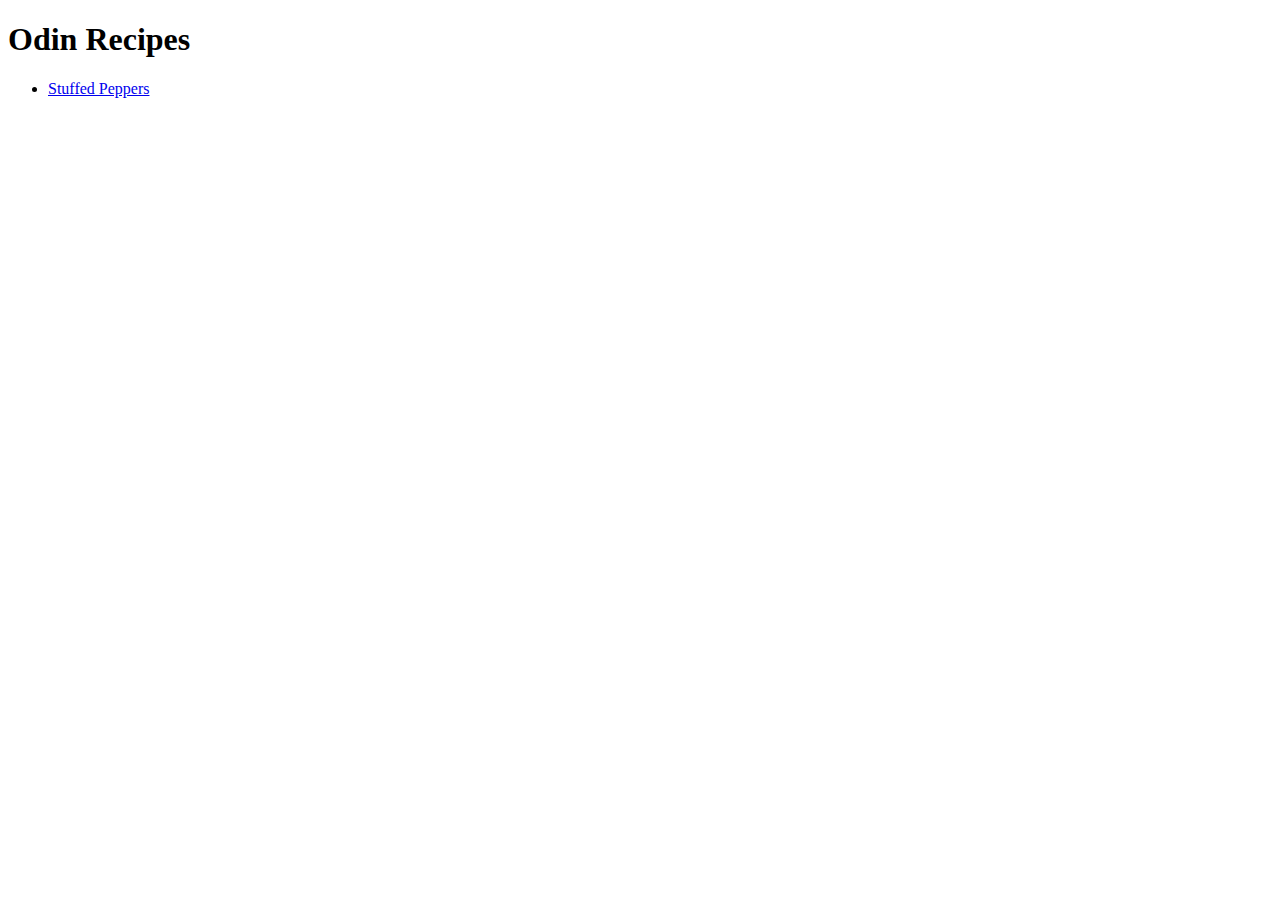
==== index.html @ 9b9c910b "Get started on the groundwork of the recipe site" ====
<!DOCTYPE html>
<html lang="en">
    <head>
        <meta charset="UTF-8">
        <title>Recipe Project</title>
    </head>
    <body>
        <h1>Odin Recipes</h1>
        <ul>
            <li><a href="recipes/stuffed-peppers.html">Stuffed Peppers</a></li>

        </ul>
            
            
    </body>
</html>
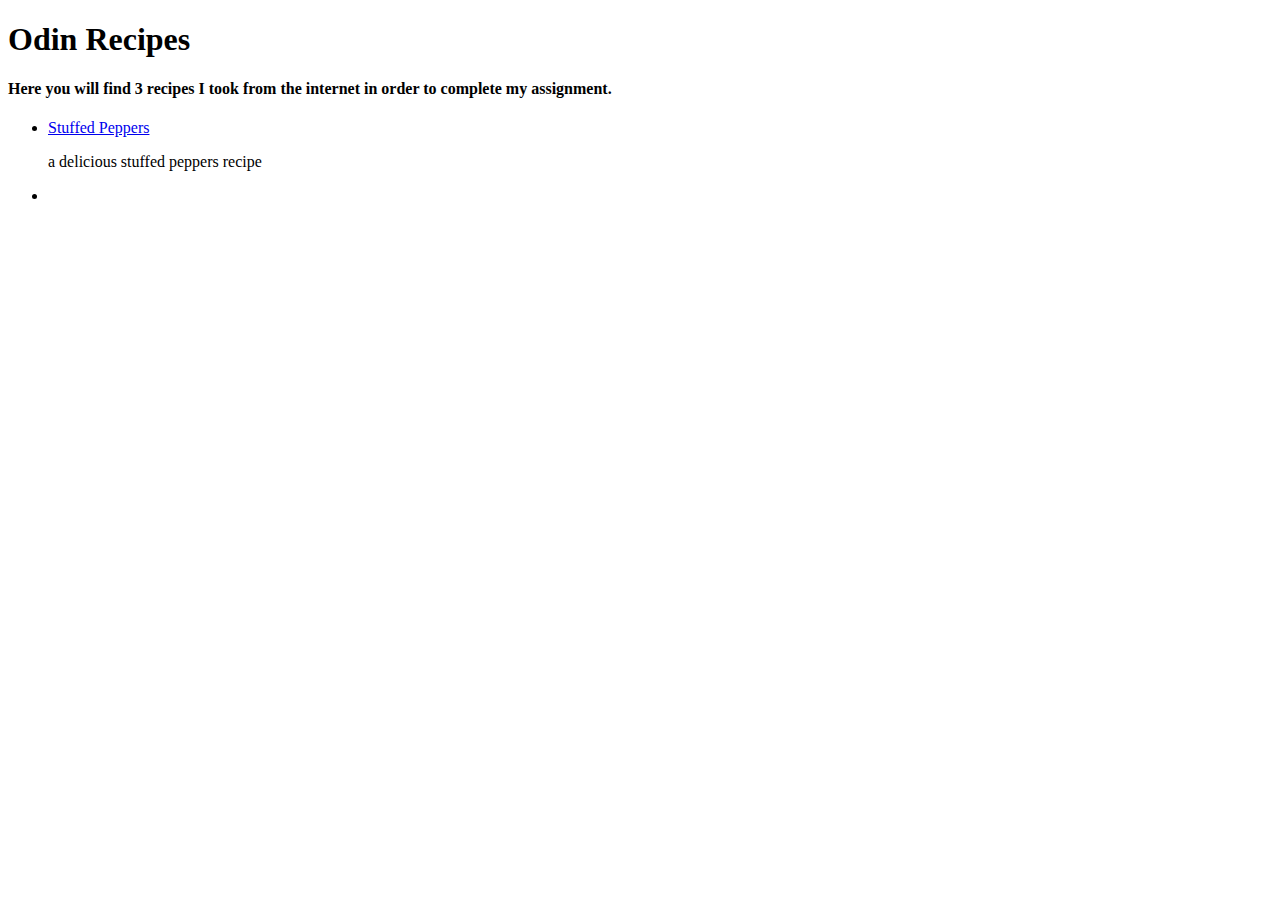
==== commit f6e1a9ba: "Finish stuffed peppers recipe. Update index page" ====
--- a/index.html
+++ b/index.html
@@ -6,8 +6,11 @@
     </head>
     <body>
         <h1>Odin Recipes</h1>
+        <h4>Here you will find 3 recipes I took from the internet in order to complete my assignment.</h4>
         <ul>
             <li><a href="recipes/stuffed-peppers.html">Stuffed Peppers</a></li>
+            <p>a delicious stuffed peppers recipe</p>
+            <li></li>
 
         </ul>
             
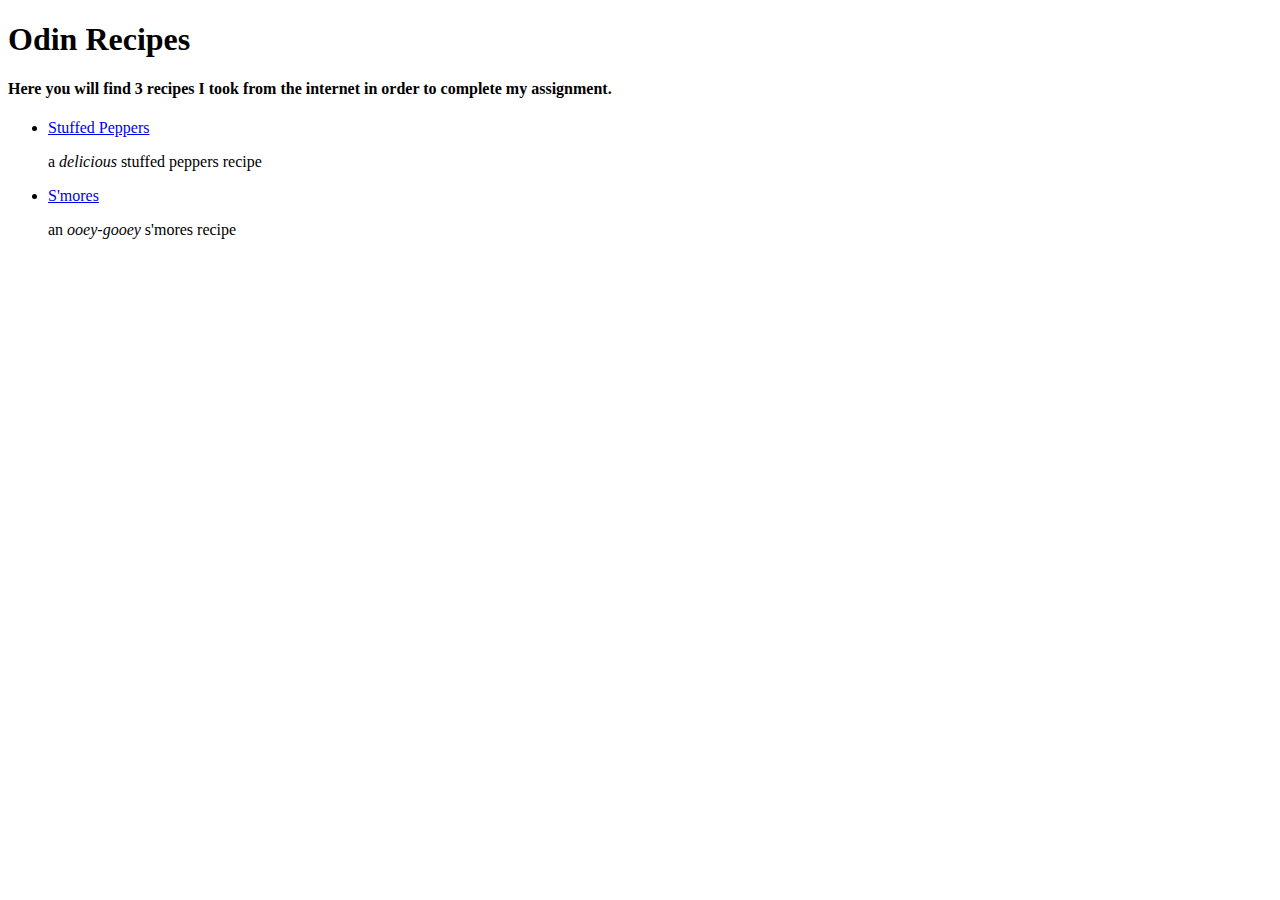
==== commit c19be0c3: "Make progress on my recipe page" ====
--- a/index.html
+++ b/index.html
@@ -9,8 +9,9 @@
         <h4>Here you will find 3 recipes I took from the internet in order to complete my assignment.</h4>
         <ul>
             <li><a href="recipes/stuffed-peppers.html">Stuffed Peppers</a></li>
-            <p>a delicious stuffed peppers recipe</p>
-            <li></li>
+            <p>a <em>delicious</em> stuffed peppers recipe</p>
+            <li><a href="recipes/smore.html">S'mores</a></li>
+            <p>an <em>ooey-gooey</em> s'mores recipe</p>
 
         </ul>
             
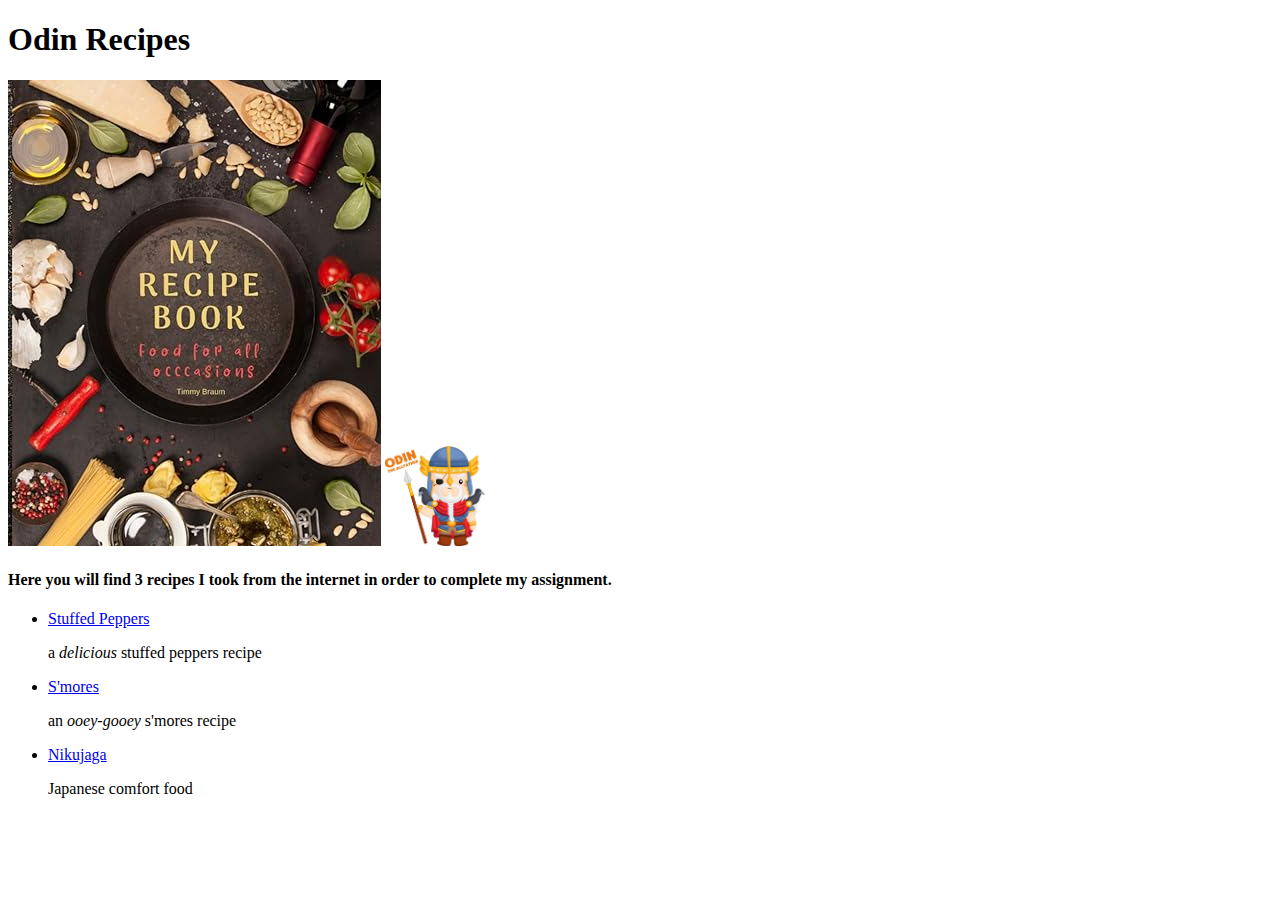
==== commit f84032b3: "Touch up and start third recipe page" ====
--- a/index.html
+++ b/index.html
@@ -6,13 +6,16 @@
     </head>
     <body>
         <h1>Odin Recipes</h1>
+        <img src="img/recipebook.jpg" alt="the front cover of a recipe book"/> <img src="img/odincartoonpic.jpg" width="100"
+        height="100" alt="a cute cartoon of the go Odin"/>
         <h4>Here you will find 3 recipes I took from the internet in order to complete my assignment.</h4>
         <ul>
             <li><a href="recipes/stuffed-peppers.html">Stuffed Peppers</a></li>
             <p>a <em>delicious</em> stuffed peppers recipe</p>
             <li><a href="recipes/smore.html">S'mores</a></li>
             <p>an <em>ooey-gooey</em> s'mores recipe</p>
-
+            <li><a href="recipes/nikujaga.html">Nikujaga</a></li>
+            <p>Japanese comfort food</p>
         </ul>
             
             
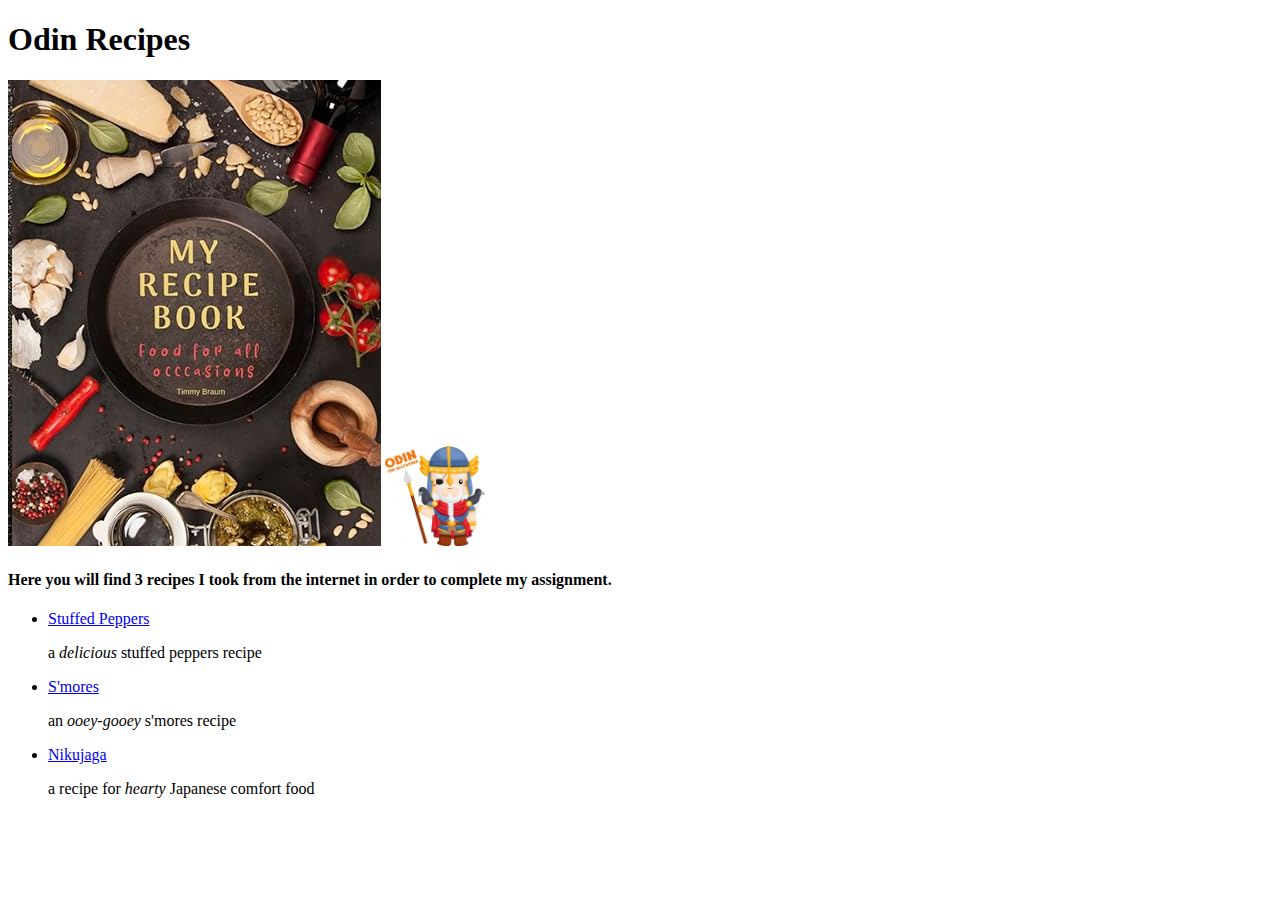
==== commit 34cdb5d7: "Finish project" ====
--- a/index.html
+++ b/index.html
@@ -7,7 +7,7 @@
     <body>
         <h1>Odin Recipes</h1>
         <img src="img/recipebook.jpg" alt="the front cover of a recipe book"/> <img src="img/odincartoonpic.jpg" width="100"
-        height="100" alt="a cute cartoon of the go Odin"/>
+        height="100" alt="a cute cartoon of the god Odin"/>
         <h4>Here you will find 3 recipes I took from the internet in order to complete my assignment.</h4>
         <ul>
             <li><a href="recipes/stuffed-peppers.html">Stuffed Peppers</a></li>
@@ -15,9 +15,8 @@
             <li><a href="recipes/smore.html">S'mores</a></li>
             <p>an <em>ooey-gooey</em> s'mores recipe</p>
             <li><a href="recipes/nikujaga.html">Nikujaga</a></li>
-            <p>Japanese comfort food</p>
+            <p> a recipe for <em>hearty</em> Japanese comfort food</p>
         </ul>
-            
             
     </body>
 </html>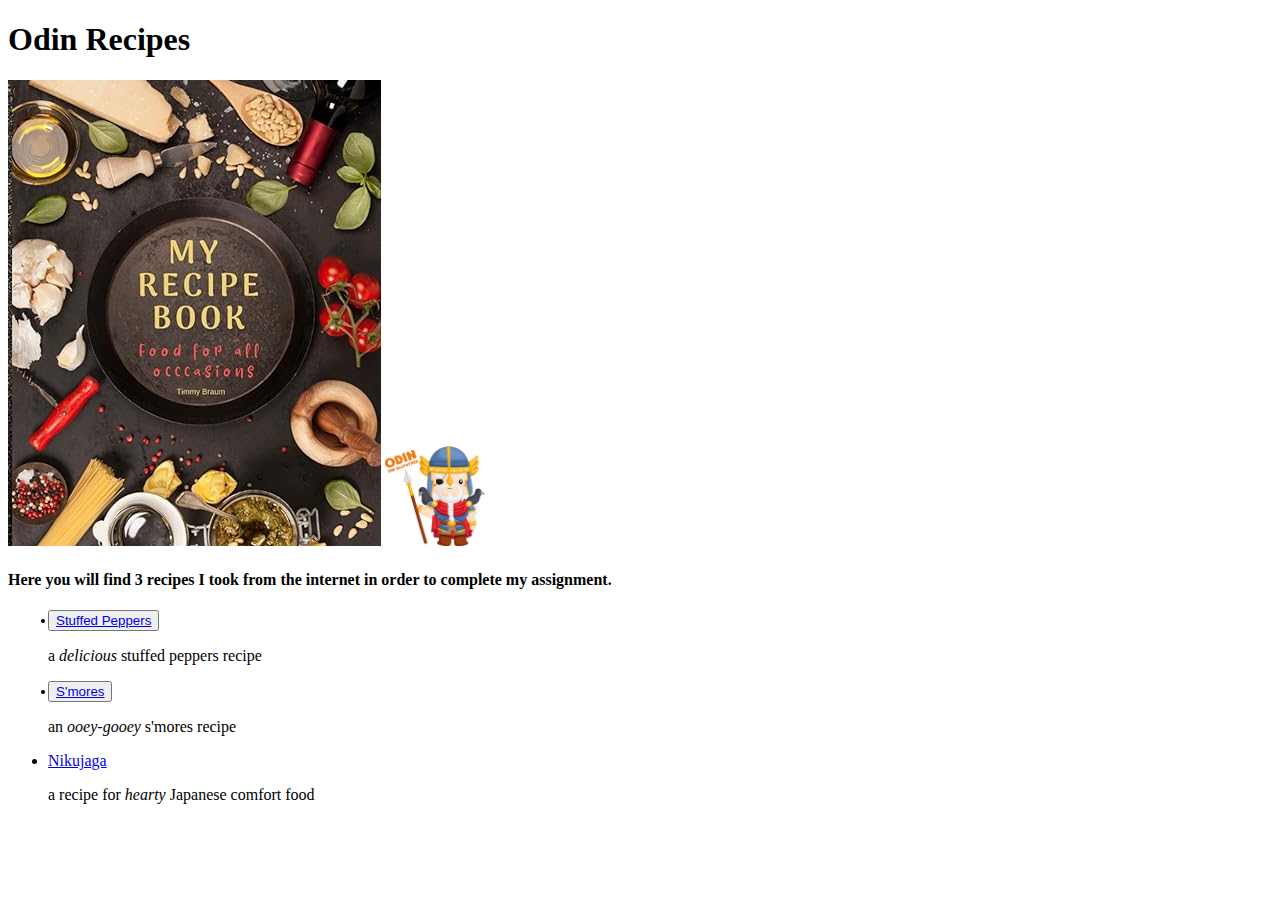
==== commit f7754763: "Change for css I am adding classes and changing things to make it suitable for CSS" ====
--- a/index.html
+++ b/index.html
@@ -3,6 +3,7 @@
     <head>
         <meta charset="UTF-8">
         <title>Recipe Project</title>
+        <link rel="stylesheet" href="./css/cssindex.css">
     </head>
     <body>
         <h1>Odin Recipes</h1>
@@ -10,9 +11,9 @@
         height="100" alt="a cute cartoon of the god Odin"/>
         <h4>Here you will find 3 recipes I took from the internet in order to complete my assignment.</h4>
         <ul>
-            <li><a href="recipes/stuffed-peppers.html">Stuffed Peppers</a></li>
+            <button class="stuffedpeppers"><li><a href="recipes/stuffed-peppers.html">Stuffed Peppers</a></li></button> 
             <p>a <em>delicious</em> stuffed peppers recipe</p>
-            <li><a href="recipes/smore.html">S'mores</a></li>
+            <button class="smores"><li><a href="recipes/smore.html">S'mores</a></li></button>
             <p>an <em>ooey-gooey</em> s'mores recipe</p>
             <li><a href="recipes/nikujaga.html">Nikujaga</a></li>
             <p> a recipe for <em>hearty</em> Japanese comfort food</p>
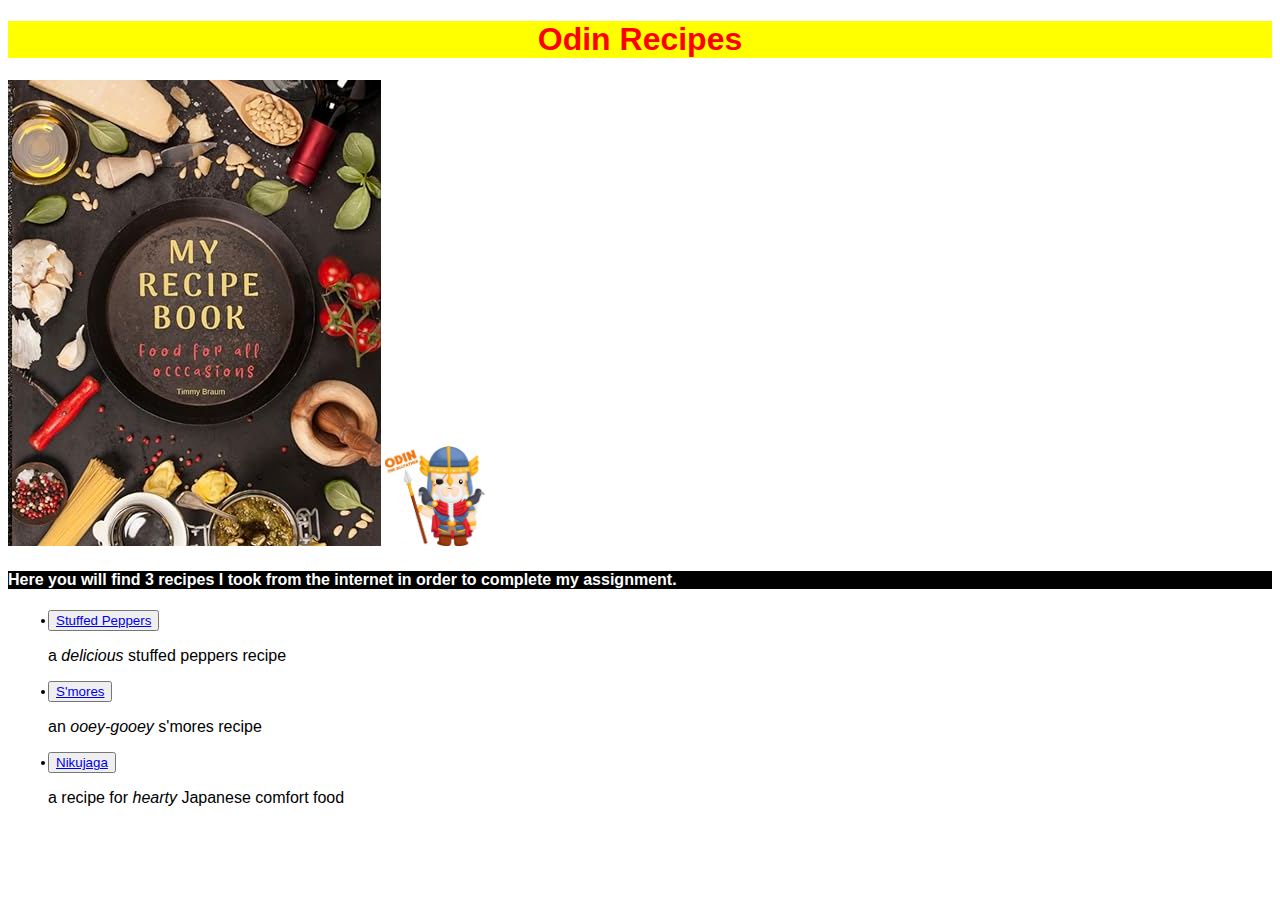
==== commit 470ff23f: "Finish Css tags" ====
--- a/index.html
+++ b/index.html
@@ -15,7 +15,7 @@
             <p>a <em>delicious</em> stuffed peppers recipe</p>
             <button class="smores"><li><a href="recipes/smore.html">S'mores</a></li></button>
             <p>an <em>ooey-gooey</em> s'mores recipe</p>
-            <li><a href="recipes/nikujaga.html">Nikujaga</a></li>
+            <button class="nikujaga"><li><a href="recipes/nikujaga.html">Nikujaga</a></li></button>
             <p> a recipe for <em>hearty</em> Japanese comfort food</p>
         </ul>
             
--- a/css/cssindex.css
+++ b/css/cssindex.css
@@ -0,0 +1,13 @@
+body{
+    font-family: Arial, Helvetica, sans-serif;
+}
+
+h1{
+    color: red;
+    background-color: yellow;
+    text-align: center;
+}
+h4{
+    background-color: black;
+    color: white;
+}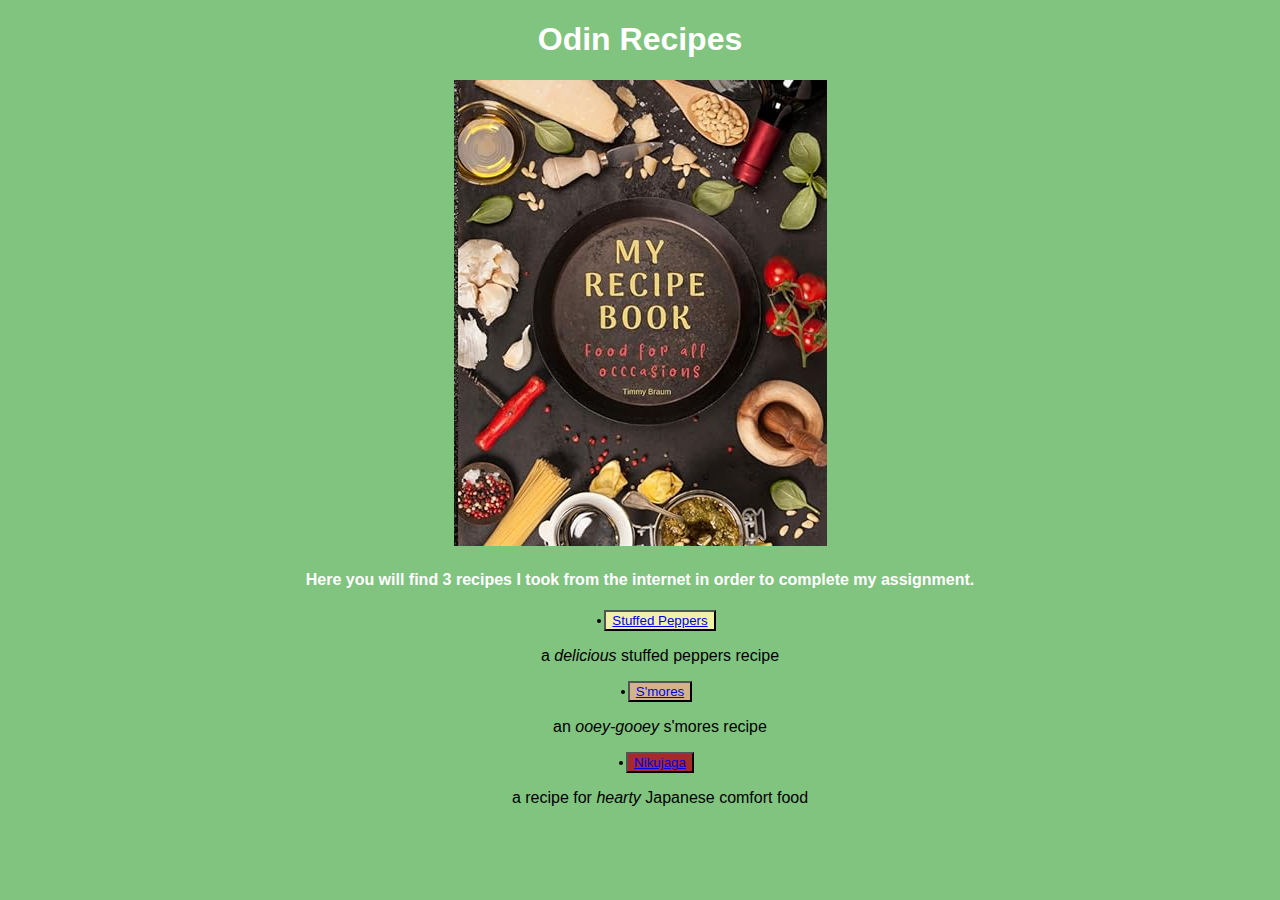
==== commit 8460dc31: "finish CSS, change the format" ====
--- a/index.html
+++ b/index.html
@@ -6,10 +6,9 @@
         <link rel="stylesheet" href="./css/cssindex.css">
     </head>
     <body>
-        <h1>Odin Recipes</h1>
-        <img src="img/recipebook.jpg" alt="the front cover of a recipe book"/> <img src="img/odincartoonpic.jpg" width="100"
-        height="100" alt="a cute cartoon of the god Odin"/>
-        <h4>Here you will find 3 recipes I took from the internet in order to complete my assignment.</h4>
+        <h1><span>Odin Recipes</span></h1>
+        <img src="img/recipebook.jpg" alt="the front cover of a recipe book"/> 
+        <h4><span>Here you will find 3 recipes I took from the internet in order to complete my assignment.</span></h4>
         <ul>
             <button class="stuffedpeppers"><li><a href="recipes/stuffed-peppers.html">Stuffed Peppers</a></li></button> 
             <p>a <em>delicious</em> stuffed peppers recipe</p>
--- a/css/cssindex.css
+++ b/css/cssindex.css
@@ -1,13 +1,22 @@
 body{
     font-family: Arial, Helvetica, sans-serif;
+    text-align: center;
+    background-color: rgb(128, 196, 128);
 }
 
-h1{
-    color: red;
-    background-color: yellow;
+h1 span {
+    color: rgb(255, 255, 255);
     text-align: center;
 }
-h4{
-    background-color: black;
+h4 span {
     color: white;
+}
+.stuffedpeppers{
+    background-color: rgb(241, 241, 166);
+}
+.smores {
+    background: tan;
+}
+.nikujaga {
+    background-color: brown;
 }